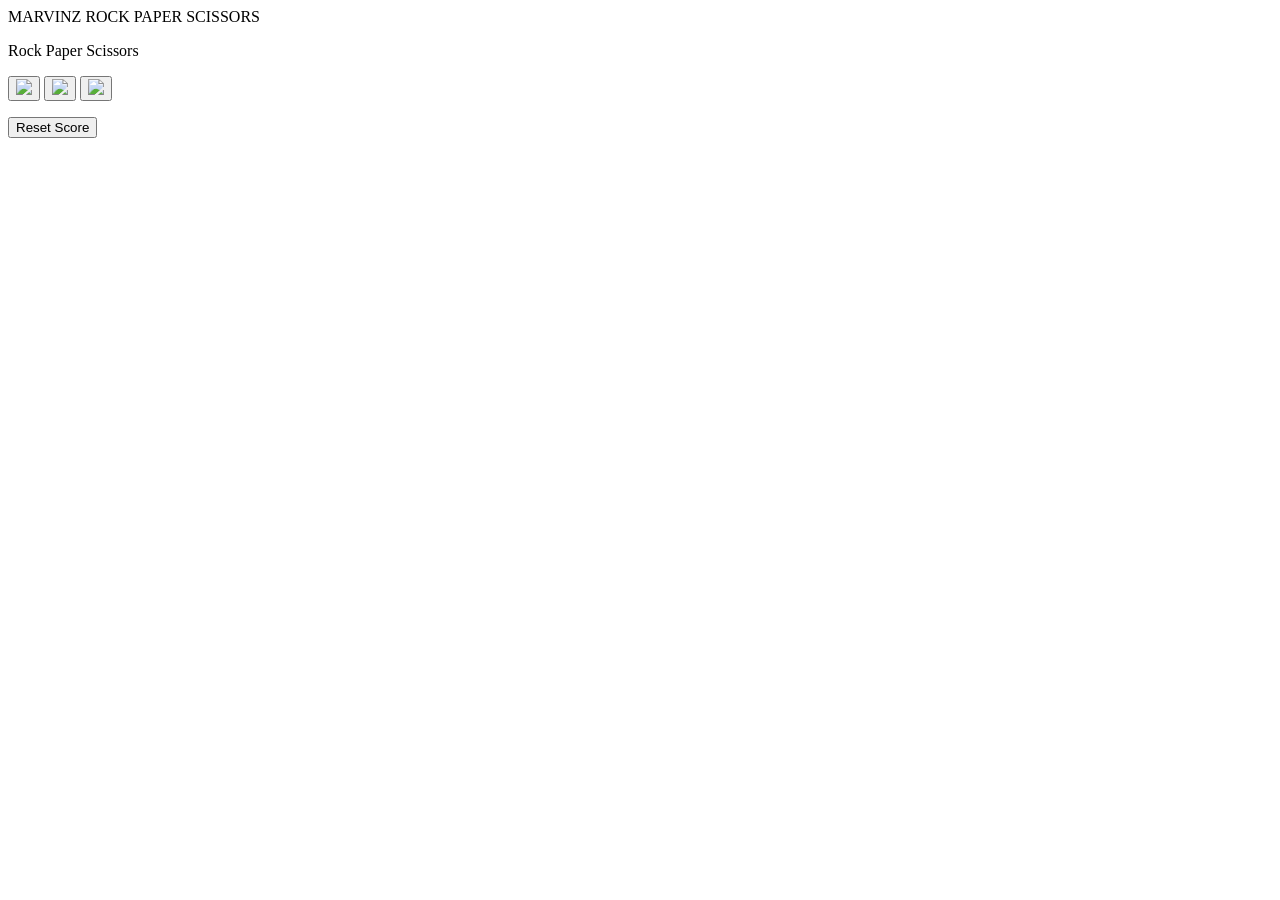
==== index.html @ b1ba5cfd "Rename Rock-Paper-Scissors-Game/index.html to index.html" ====
<!DOCTYPE html>
<html>
  <head>
    <title>Rock Paper Scissors</title>
    <link rel="stylesheet" href="styles.css">
  </head>
  <body>
    <!-- THE TITLE OF THE GAME -->
     <header>
      MARVINZ ROCK PAPER SCISSORS
     </header>
    <p class="title">Rock Paper Scissors</p>
    <div class="but">
      
      <!-- THE ROCK BUTTON -->
      
      <button onclick="
      playGame('rock');
    " class="move-button"><img src="rock-emoji.png" class="move-icons"></button>
      
      <!-- THE PAPER BUTTON -->

    <button onclick="
      playGame('paper');
    " class="move-button"><img src="paper-emoji.png" class="move-icons"></button>
      
      <!-- THE SCISSORS BUTTON -->
    
    <button onclick="
      playGame('scissors');
    " class="move-button"><img src="scissors-emoji.png" class="move-icons"></button>

      <!-- THE RESULSTS RETURNED -->

    <p class="js-result result"></p>
    <p class="js-moves">
    </p>
    <p class="js-score score"></p>

      <!-- THE RESET BUTTON -->

    <button onclick="
      score.wins = 0;
      score.losses = 0;
      score.ties = 0;
      localStorage.removeItem('score');
      updateScoreElement();
    " class="reset-score-button">Reset Score</button>
    </div>

    <script src="rock-paper-scissors.js"></script>
  </body>
</html>
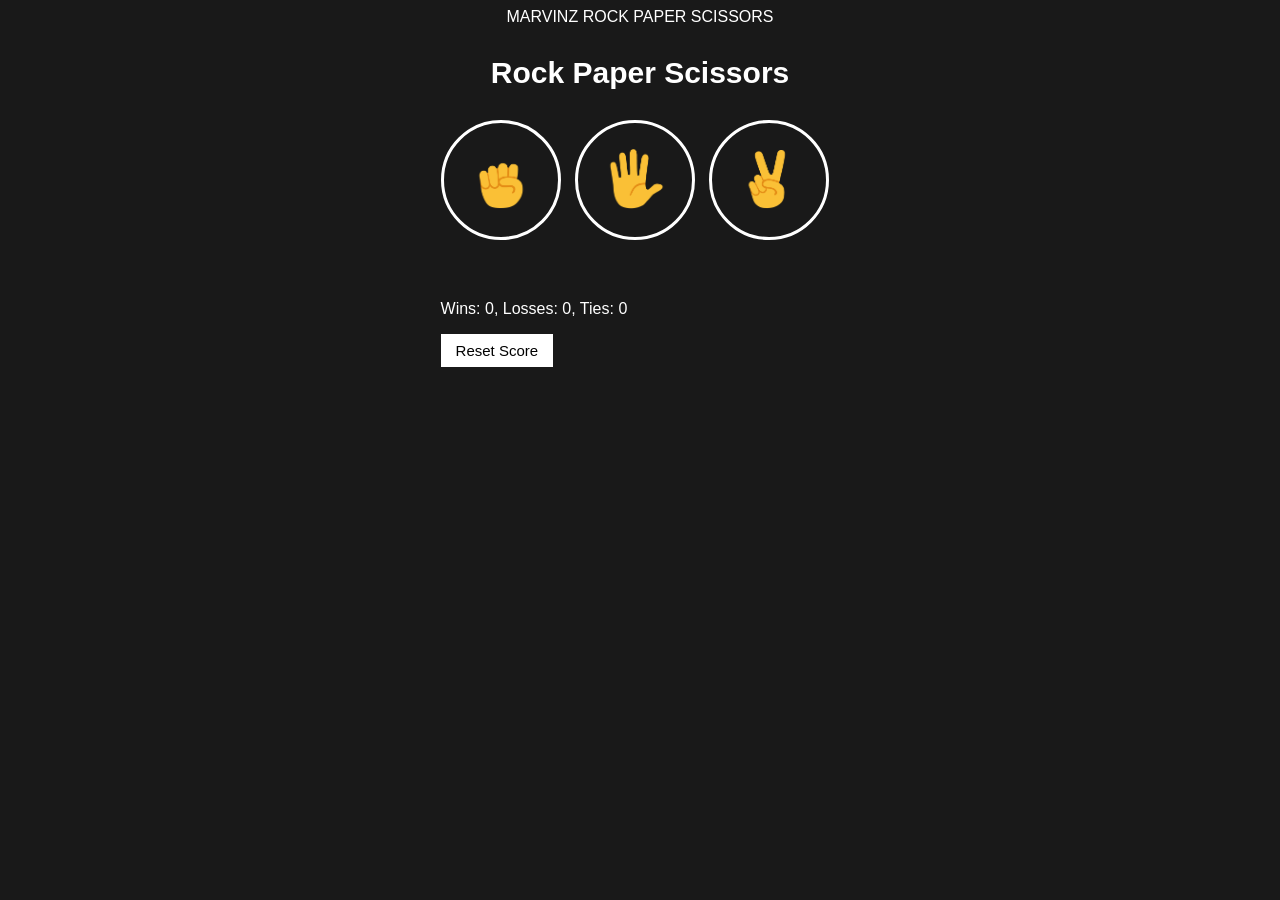
==== commit 0e569ece: "Change script source from rock-paper-scissors.js to script.js" ====
--- a/index.html
+++ b/index.html
@@ -48,6 +48,6 @@
     " class="reset-score-button">Reset Score</button>
     </div>
 
-    <script src="rock-paper-scissors.js"></script>
+    <script src="script.js"></script>
   </body>
 </html>
--- a/styles.css
+++ b/styles.css
@@ -0,0 +1,47 @@
+body {
+    display: flex;
+    flex-direction: column;
+      background-color: rgb(25, 25, 25);
+      color: white;
+      font-family: Arial;
+      align-items: center;
+      justify-content: center;
+  }
+
+  .title {
+      font-size: 30px;
+      font-weight: bold;
+  }
+
+  .move-icons{
+    height: 60px;
+  }
+
+  .move-button {
+    background-color: transparent;
+    border: 3px solid white;
+    width: 120px;
+    height: 120px;
+    border-radius: 60px;
+    margin-right: 10px;
+    cursor: pointer;
+  }
+
+  .result {
+    font-size: 25px;
+    font-weight: bold;
+    margin-top: 50px;
+  }
+
+  .score {
+    margin-top: 60px;
+  }
+
+  .reset-score-button {
+    background-color: white;
+    border: none;
+    font-size: 15px;
+    padding: 8px 15px;
+    color: black;
+    cursor: pointer;
+  }
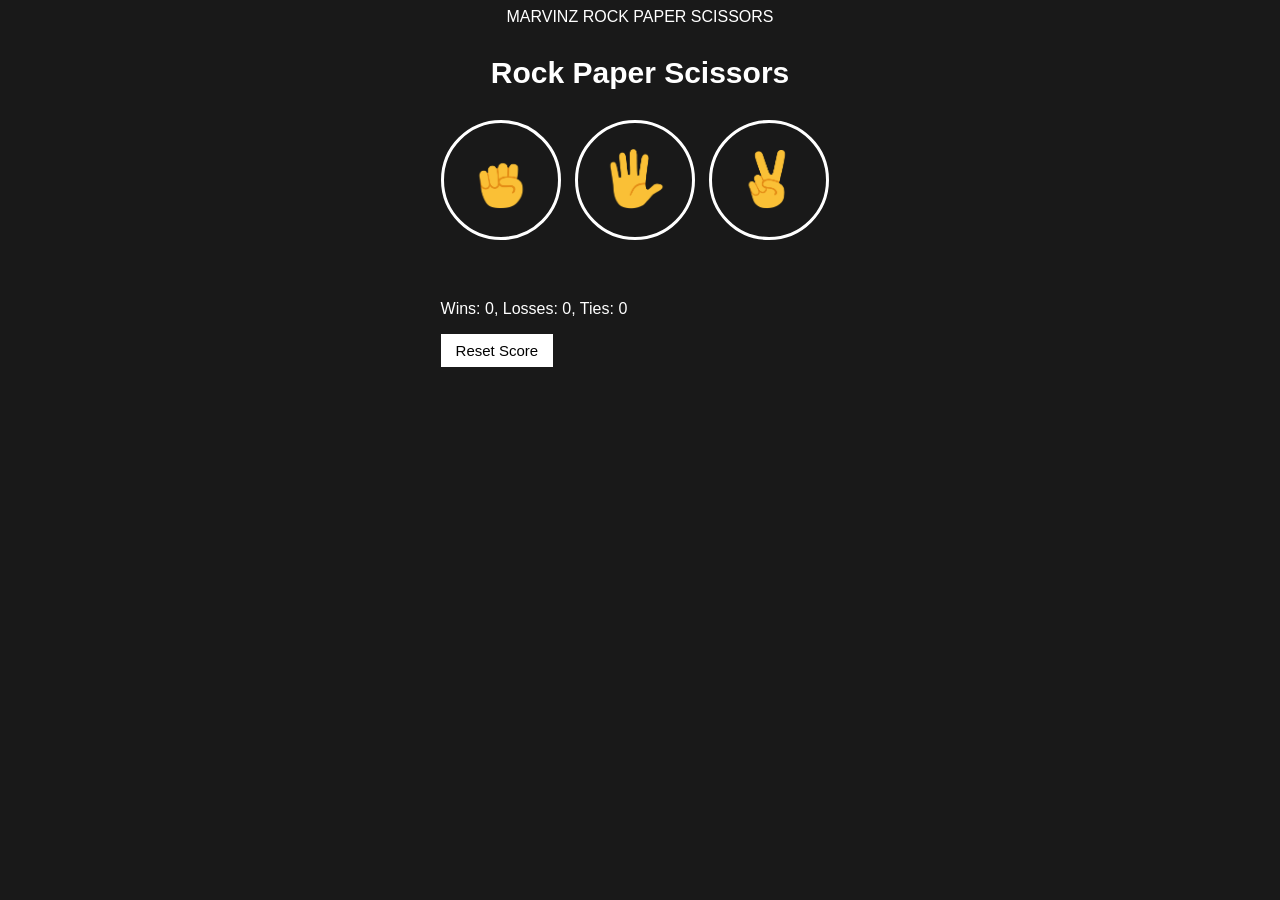
==== commit 9a011a8c: "Formatting Device width" ====
--- a/index.html
+++ b/index.html
@@ -1,6 +1,7 @@
 <!DOCTYPE html>
 <html>
   <head>
+    <meta name="viewport" content="width=device-width, initial-scale=1.0">
     <title>Rock Paper Scissors</title>
     <link rel="stylesheet" href="styles.css">
   </head>
